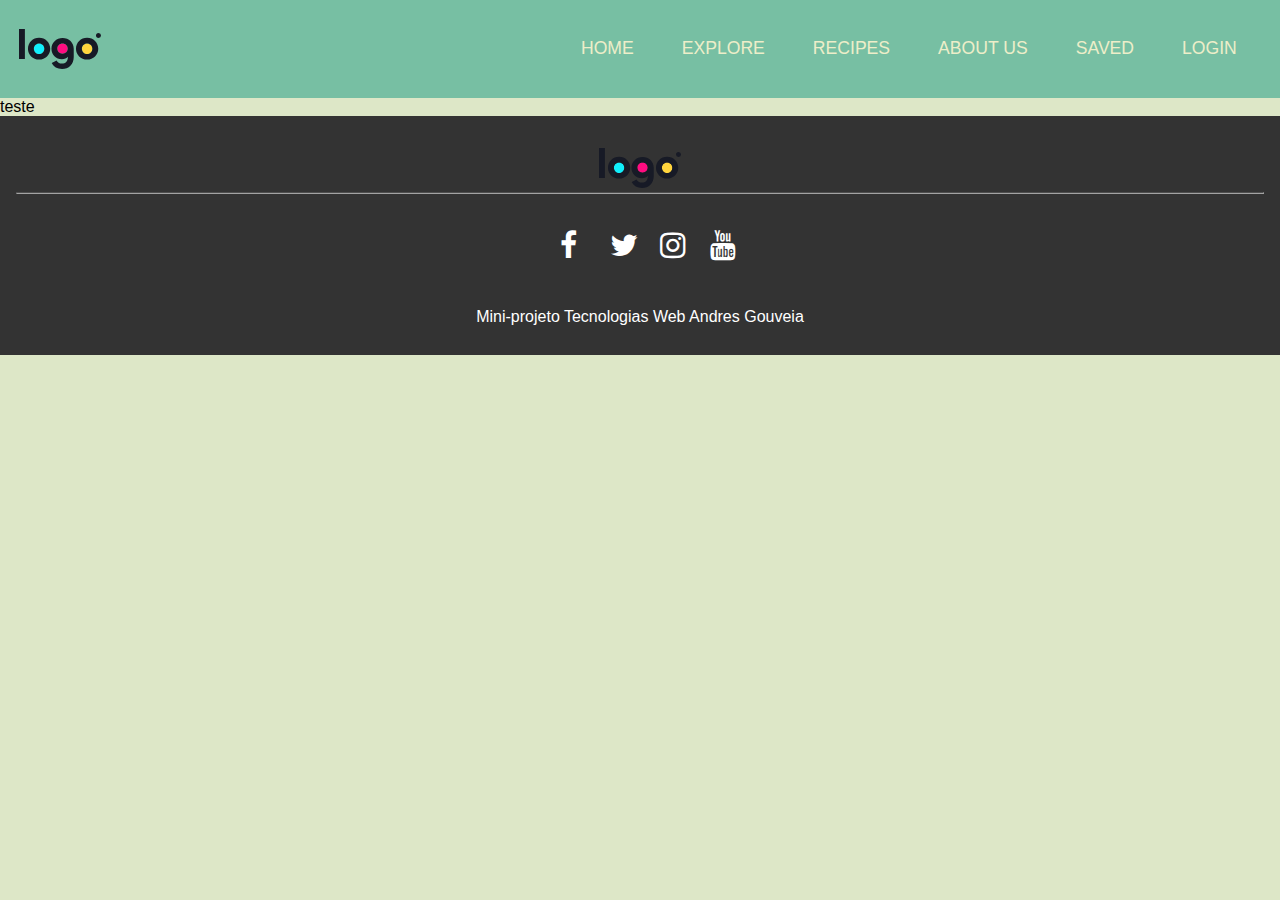
==== assets/about.html @ 85109460 "Cards created" ====
<!DOCTYPE html>
<html lang="en">
<head>
    <meta charset="UTF-8">
    <meta name="viewport" content="width=device-width, initial-scale=1.0">
    <link rel="stylesheet" href="https://cdnjs.cloudflare.com/ajax/libs/font-awesome/4.7.0/css/font-awesome.min.css">
    <link rel="stylesheet" href="/styles/style.css">
    <title>JesusCookingBook</title>
</head>
<body>
    <header class="header">
        <!-- logo -->
        <div class="logo">
            <a href="index.html">
                <img src="/assets/images/logoipsum-332.svg" alt="logo"> 
            </a>
        </div>
        
        <nav class="menu">
            <!-- hamburguer menu -->
            <input type="checkbox" class="toggle-menu">
            <div class="hamburguer"></div>
            
            <ul class="menuBOT">
                <!-- navigation menu elements -->
                <li><a href="/index.html" >HOME</a></li>
                <li><a href="/assets/explore.html">EXPLORE</a></li>
                <li><a href="/assets/recipes.html">RECIPES</a></li>
                <li><a href="/assets/about.html">ABOUT US</a></li>
                <li><a href="#saved">SAVED</a></li>
                <li><a href="#login">LOGIN</a></li>
            </ul>
        </nav>
        
    </header>
    <content>
        teste
    </content>
    <footer>
        <!-- LOGO ON FOOTER -->
        <div class="logoFOOTER">
            <a href="index.html">
                <img src="/assets/images/logoipsum-332.svg" alt="logo"> 
            </a>
        </div>  
        <!-- HORIZONTAL LINE -->
        <hr style="border-color: #A3A3A3;">
        <!-- SOCIAL MEDIA -->
        <div class="socials">
            <ul class="socials-list">
                <li><a href="http://www.facebook.com" class="fa fa-facebook"></a></li>
                <li><a href="https://twitter.com" class="fa fa-twitter"></a></li>
                <li><a href="https://www.instagram.com" class="fa fa-instagram"></a></li>
                <li><a href="https://www.youtube.com/" class="fa fa-youtube"></a></li>
            </ul>
        </div>
        
        <div class="info">
            <p>
                Mini-projeto Tecnologias Web Andres Gouveia 
            </p>
        </div>
    </footer>

</body>
</html>
---- styles/style.css ----
@import url(./variables.css);
@import url(./navigation.css);

* {
    font-family: Arial;
    margin: 0;
    padding: 0;
    box-sizing: border-box;
}
body {
    background: var(--main-background);
    display: flex;
    flex-direction: column;
    min-height: 100vh;
    margin: 0;
}
.header {
    position: relative;
    width: 100%;
    display: flex;
    justify-content: space-between;
    align-items: center;
    background: var(--primary-nav-bg-color);
    padding: 0 1.2rem;
    transition: 0.3s;
    z-index: 1000;
}
.content {
    flex: 1;
}
footer {
    bottom: 0;
    width: 100%;
    height: auto;
    background: #333333;
    padding: 1rem;
}
.logoFOOTER {
    text-align: center;
    margin-top: 1rem;
}
.socials-list {
    padding: 1rem;
    display: flex;
    align-items: center;
    justify-content: center;
}
.fa {
    padding: 20px;
    font-size: 30px;
    width: 50px;
    text-align: center;
    text-decoration: none;
    color: white;
    opacity: 1;
    
}
.fa:hover {
    opacity: 0.7;
}
.socials-list li {
    list-style-type: none;
}
.info {
    display: flex;
    align-items: center;
    justify-content: center;
    color: white;
    padding: 0.8rem;
    font-size: 1rem;
}
.hero {
    margin-top: 2rem;
    margin-bottom: 2rem;
    display: grid;
    grid-template-columns: repeat(4, 1fr);
    grid-template-rows: repeat(3, 20rem);
    grid-column-gap: 1rem;
    grid-row-gap: 2rem;
}
    
.div1 { 
        grid-area: 1 / 1 / 2 / 2;
        background: #BFD8BD;
        display: flex;
        flex-direction: column;
        align-items: center;
        justify-content: center;
        text-align: center;
}
.div2 { 
        grid-area: 1 / 2 / 2 / 5;
        background-color: white;
        display: flex;
        gap: 0.5rem;
        justify-content: space-between;
}
.div3 { 
        grid-area: 2 / 1 / 3 / 2; 
        background: #BFD8BD;
        display: flex;
        flex-direction: column;
        align-items: center;
        justify-content: center;
        text-align: center;
}
.div4 { 
        grid-area: 2 / 2 / 3 / 5;
        background-color: white;
        display: flex;
        gap: 0.5rem;
        justify-content: space-between;
}
.div5 { 
        grid-area: 3 / 1 / 4 / 2; 
        background: #BFD8BD;
        display: flex;
        flex-direction: column;
        align-items: center;
        justify-content: center;
        text-align: center;
        
}
.div6 { 
        grid-area: 3 / 2 / 4 / 5; 
        background-color: white;
        display: flex;
        gap: 0.5rem;
        justify-content: space-between;
}
.div1 h2:hover,.div3 h2:hover ,.div5 h2:hover {
    color: white;
}
.card {
    box-shadow: 0 4px 8px 0 rgba(0,0,0,0.2);
    transition: 0.3s;
    flex: 1;
    position: relative;
    
}
.card img {
    max-width: 100%;
    min-width: 100%;
    height: 13rem;
    display: block;
    object-fit: cover;
}
.card:hover {
    box-shadow: 0 16px 32px 0 rgba(0,0,0,0.2);
}
.recipeDESC {
    padding: 0.7rem;
    text-align: center;
    overflow: hidden;
    display: flex;
    align-items: center;
    justify-content: flex-start;
    flex-direction: column;
    bottom: 0;
    left: 0;
}
.recipeICONS {
    display: flex;
    align-items: center;
    justify-content: space-around;
}
.recipeICONS img {
    max-width: 1px;
    max-height: 100%;
    height: 1.4rem;
    margin-right: 0.2rem;
    margin-top: 1.5rem;
    object-fit: contain;
}
.recipeTEXT {
    font-size: 0.7rem;
    margin-top: 1.5rem;
    margin-left: 0.1rem;
}
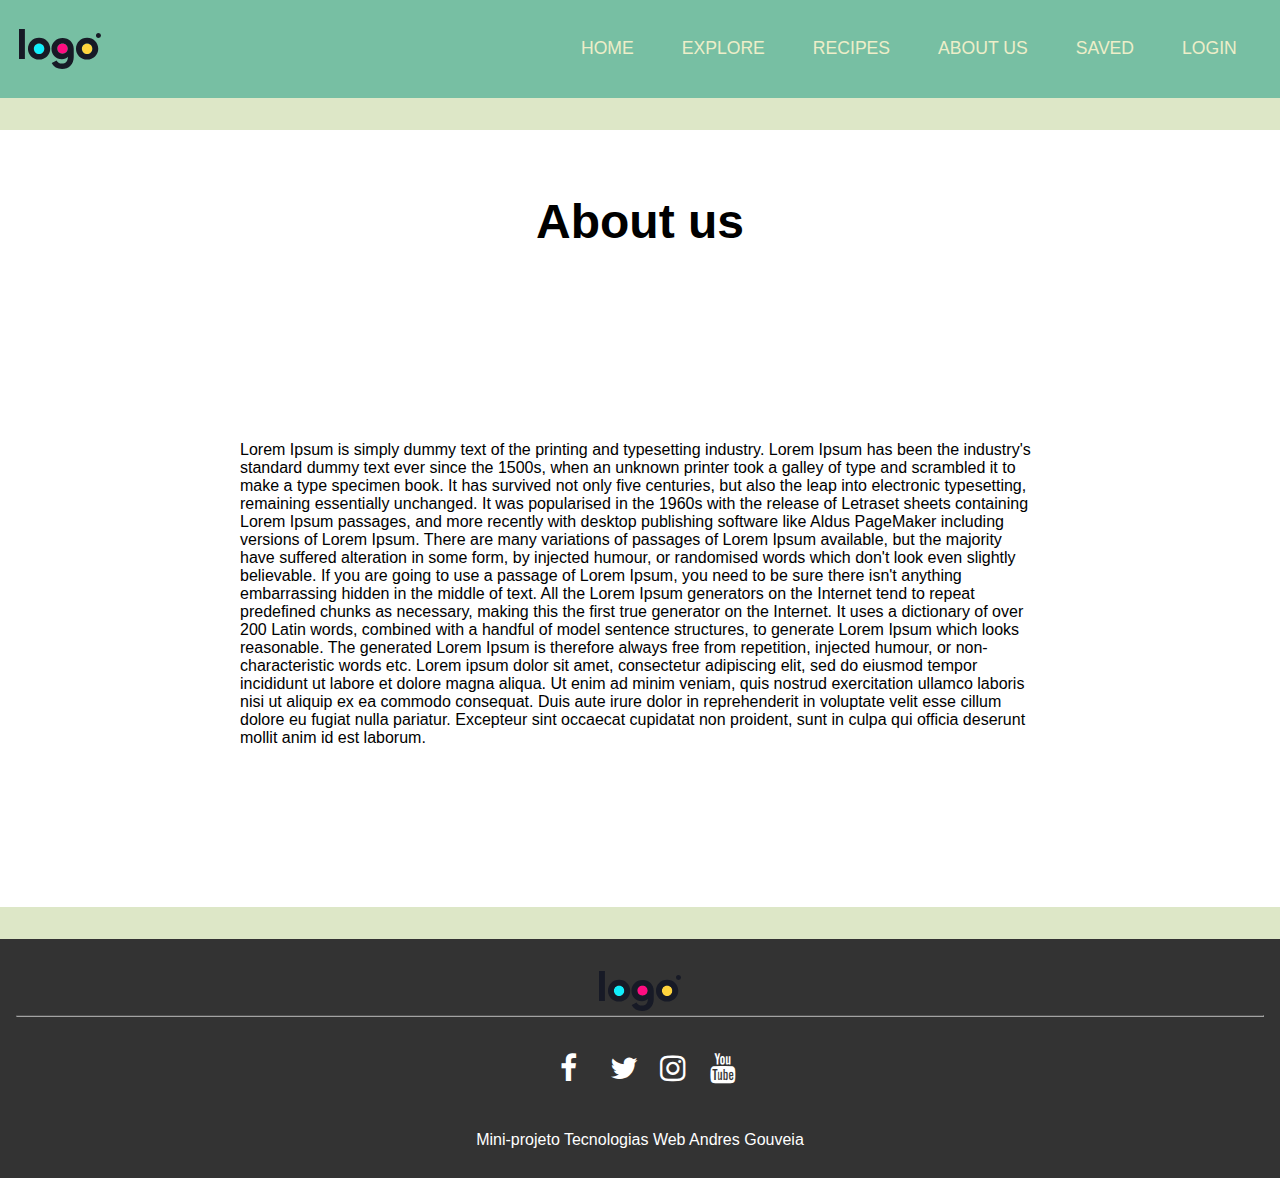
==== commit 8ebeeaa7: "Explore page" ====
--- a/assets/about.html
+++ b/assets/about.html
@@ -34,7 +34,19 @@
         
     </header>
     <content>
-        teste
+        <div class="bg">
+            <h4>About us</h4>
+            <div class="parent" style="padding: 10rem;">
+                Lorem Ipsum is simply dummy text of the printing and typesetting industry. 
+                Lorem Ipsum has been the industry's standard dummy text ever since the 1500s, when an unknown printer took a galley of type and scrambled it to make a type specimen book.
+                 It has survived not only five centuries, but also the leap into electronic typesetting, remaining essentially unchanged.
+                  It was popularised in the 1960s with the release of Letraset sheets containing Lorem Ipsum passages, and more recently with desktop publishing software like Aldus PageMaker including versions of Lorem Ipsum.
+            There are many variations of passages of Lorem Ipsum available, but the majority have suffered alteration in some form, by injected humour, or randomised words which don't look even slightly believable.
+             If you are going to use a passage of Lorem Ipsum, you need to be sure there isn't anything embarrassing hidden in the middle of text. All the Lorem Ipsum generators on the Internet tend to repeat predefined chunks as necessary, making this the first true generator on the Internet.
+              It uses a dictionary of over 200 Latin words, combined with a handful of model sentence structures, to generate Lorem Ipsum which looks reasonable. The generated Lorem Ipsum is therefore always free from repetition, injected humour, or non-characteristic words etc.
+              Lorem ipsum dolor sit amet, consectetur adipiscing elit, sed do eiusmod tempor incididunt ut labore et dolore magna aliqua. Ut enim ad minim veniam, quis nostrud exercitation ullamco laboris nisi ut aliquip ex ea commodo consequat. Duis aute irure dolor in reprehenderit in voluptate velit esse cillum dolore eu fugiat nulla pariatur. Excepteur sint occaecat cupidatat non proident, sunt in culpa qui officia deserunt mollit anim id est laborum.
+            </div>
+        </div>
     </content>
     <footer>
         <!-- LOGO ON FOOTER -->
--- a/styles/style.css
+++ b/styles/style.css
@@ -1,5 +1,7 @@
 @import url(./variables.css);
 @import url(./navigation.css);
+@import url(./recipes.css);
+@import url(./explore.css);
 
 * {
     font-family: Arial;
@@ -9,6 +11,10 @@
 }
 body {
     background: var(--main-background);
+    display: flex;
+    flex-direction: column;
+    min-height: 100vh;
+    margin: 0;
     display: flex;
     flex-direction: column;
     min-height: 100vh;
@@ -27,12 +33,14 @@
 }
 .content {
     flex: 1;
+    z-index: 1000;
 }
 footer {
     bottom: 0;
     width: 100%;
     height: auto;
     background: #333333;
+    padding: 1rem;
     padding: 1rem;
 }
 .logoFOOTER {
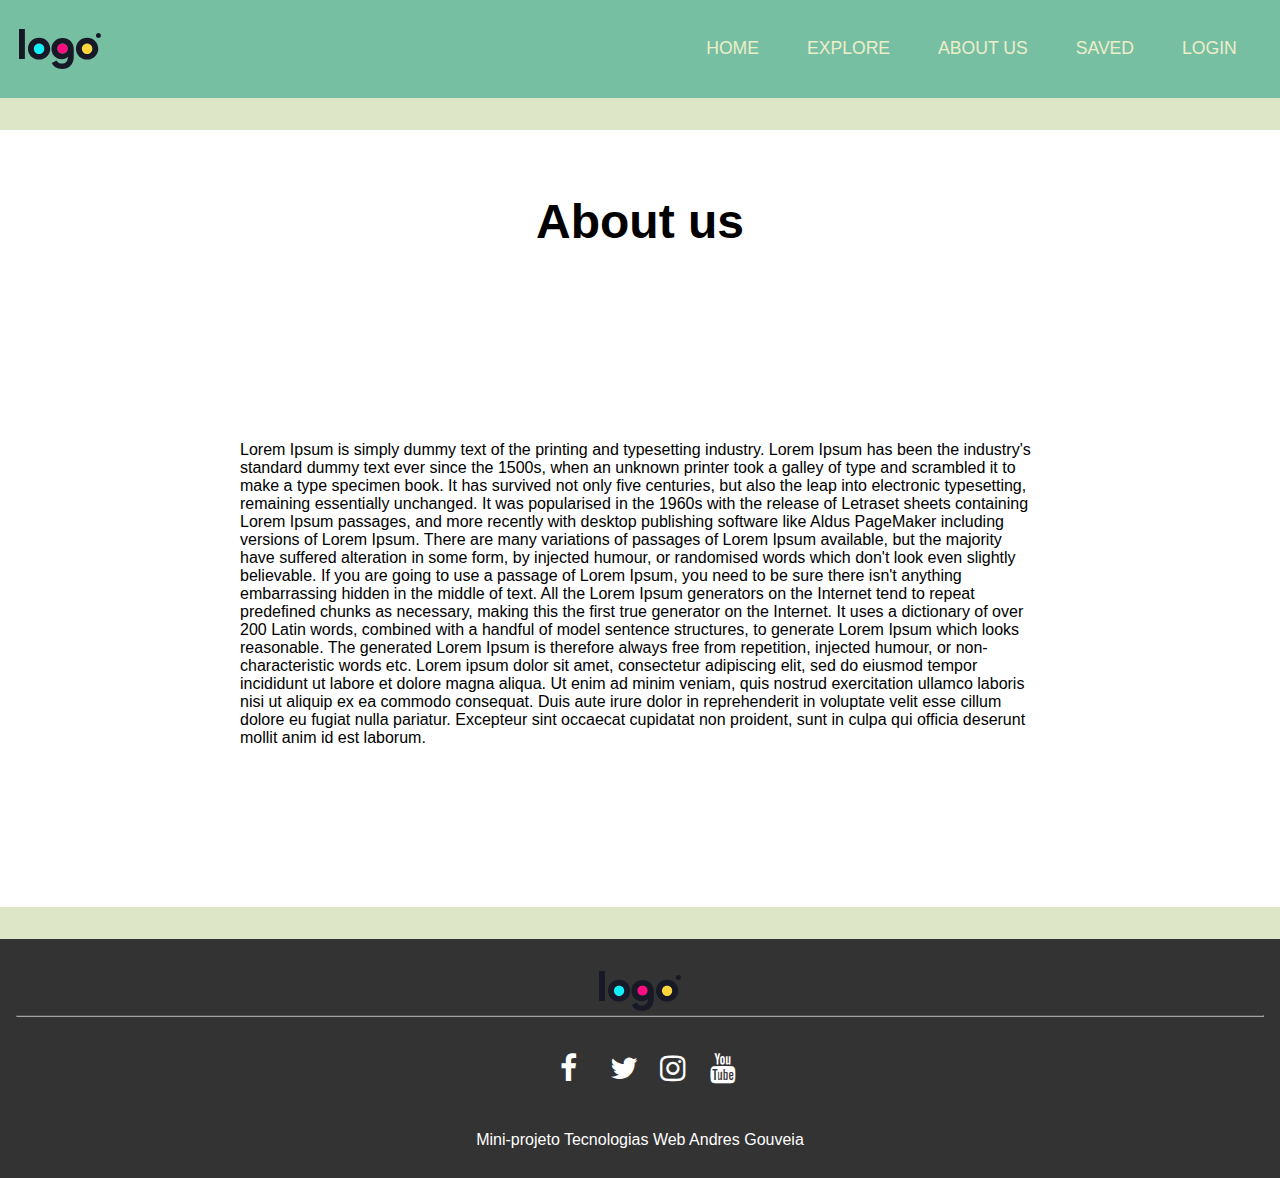
==== commit 17e37af6: "Some minor changes" ====
--- a/assets/about.html
+++ b/assets/about.html
@@ -25,7 +25,6 @@
                 <!-- navigation menu elements -->
                 <li><a href="/index.html" >HOME</a></li>
                 <li><a href="/assets/explore.html">EXPLORE</a></li>
-                <li><a href="/assets/recipes.html">RECIPES</a></li>
                 <li><a href="/assets/about.html">ABOUT US</a></li>
                 <li><a href="#saved">SAVED</a></li>
                 <li><a href="#login">LOGIN</a></li>
--- a/styles/style.css
+++ b/styles/style.css
@@ -112,6 +112,13 @@
         justify-content: center;
         text-align: center;
 }
+.div3 a {
+    text-decoration: none;
+}
+.div3 a:visited {
+    text-decoration: none;
+    color: inherit;
+}
 .div4 { 
         grid-area: 2 / 2 / 3 / 5;
         background-color: white;
